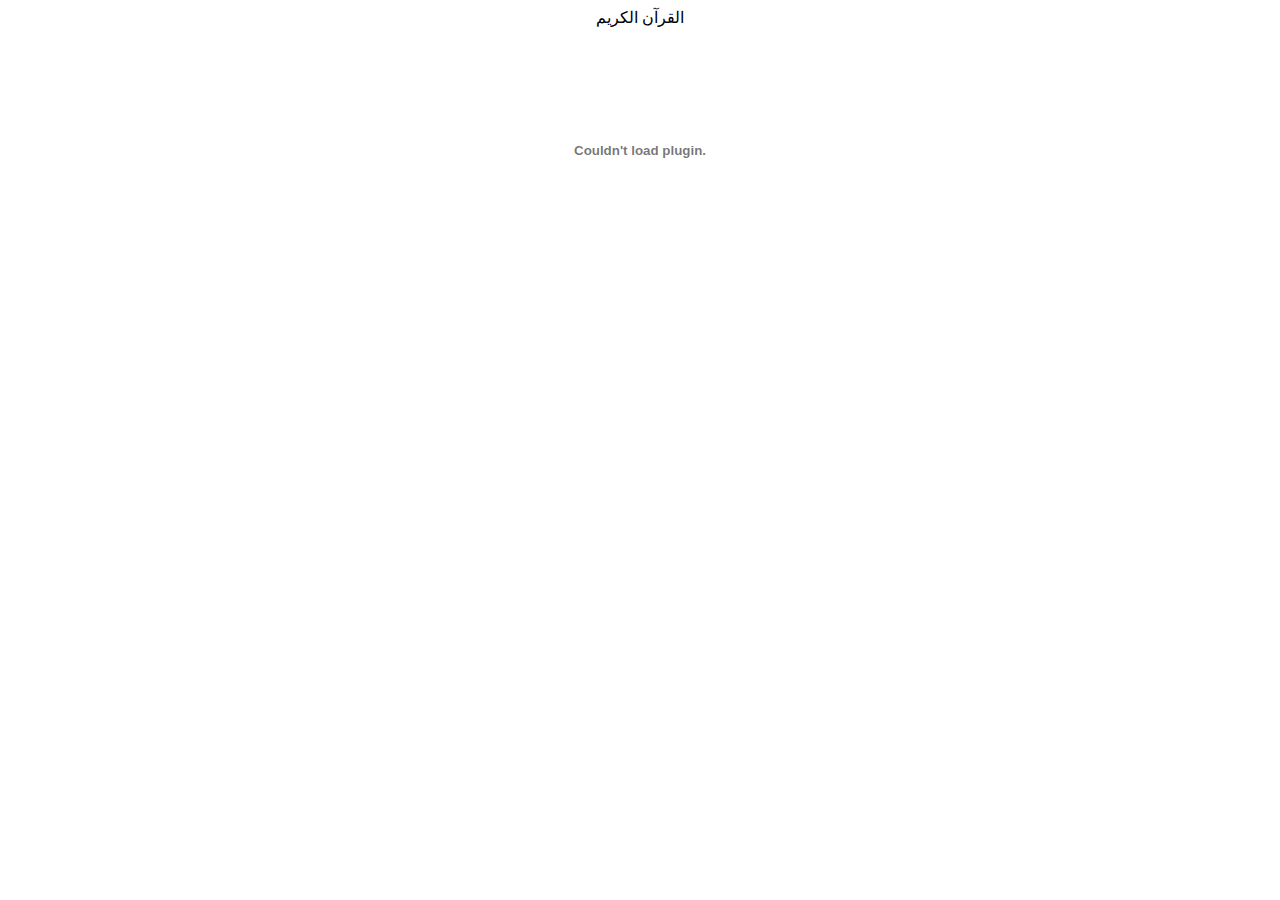
==== index.html @ 35c9acdb "القرآن الكريم Quran Online" ====
<!DOCTYPE html>
<html lang="en">
  <head>
    <meta charset="utf-8">
    <meta name="description" content="القرآن الكريم, Quran Online, Islam, 9or2an, 9oran, Allah, Mohammed, Hamdulillah, Quran mp3, Quran wav, Quran text, Arabic">
    <meta name="keywords" content="القرآن الكريم, Quran Online, Islam, 9or2an, 9oran, Allah, Mohammed, Hamdulillah, Quran mp3, Quran wav, Quran text, Arabic">
    <title>Quran Online</title>
<style>
  .container{padding: 30px;}
</style>
  </head>
<body>
  <center>
    القرآن الكريم
  </center>
  <br>
  <div class="container">
    <embed src="quran.pdf" type="application/pdf" width="100%" height="100%" />
  </div>
</body>
</html>
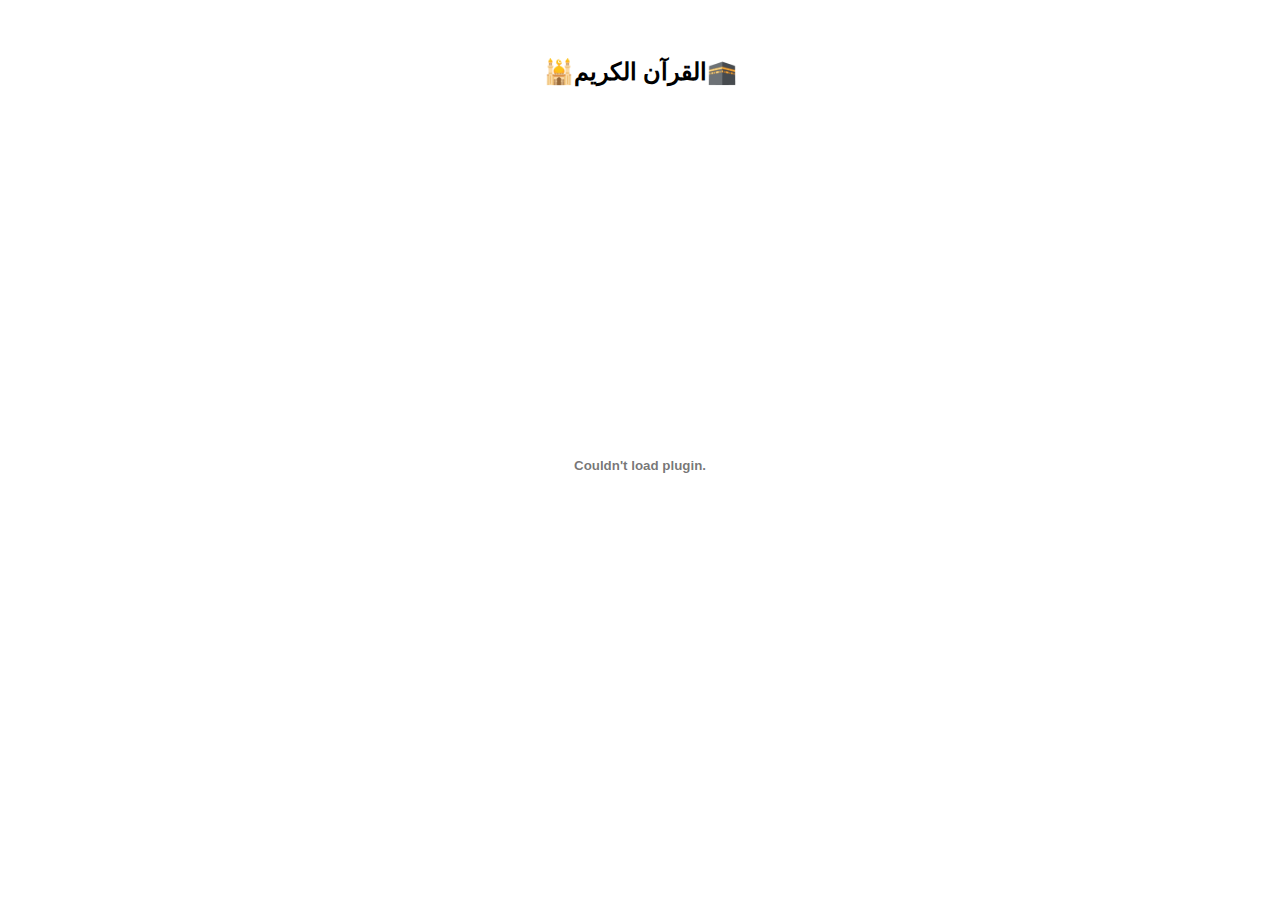
==== commit 15318a21: "القرآن الكريم, Quran Online" ====
--- a/index.html
+++ b/index.html
@@ -7,15 +7,15 @@
     <title>Quran Online</title>
 <style>
   .container{padding: 30px;}
+  .titlebody{padding: 30px;}
 </style>
   </head>
 <body>
   <center>
-    القرآن الكريم
+    <div class="titlebody"><h2><strong>🕌القرآن الكريم🕋</strong></h2>
   </center>
-  <br>
   <div class="container">
-    <embed src="quran.pdf" type="application/pdf" width="100%" height="100%" />
+    <embed src="quran.pdf" type="application/pdf" width="100%" height="600px" />
   </div>
 </body>
 </html>  
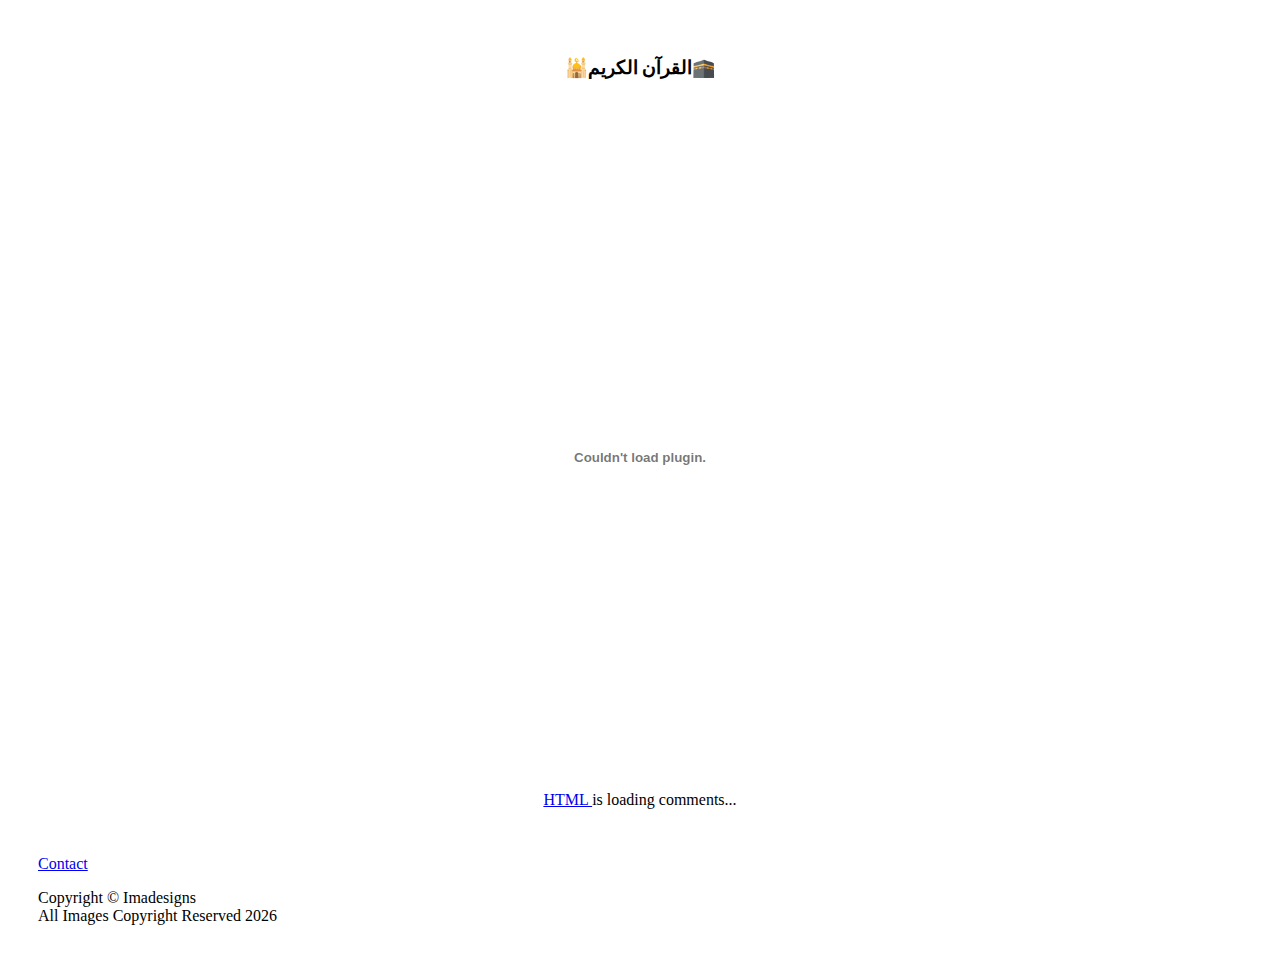
==== commit aefa9b8e: "القرآن الكريم Quran Online" ====
--- a/index.html
+++ b/index.html
@@ -12,10 +12,28 @@
   </head>
 <body>
   <center>
-    <div class="titlebody"><h2><strong>🕌القرآن الكريم🕋</strong></h2>
+    <div class="titlebody"><h3><strong>🕌القرآن الكريم🕋</strong></h3>
   </center>
   <div class="container">
     <embed src="quran.pdf" type="application/pdf" width="100%" height="600px" />
   </div>
+	<footer>
+    						<!-- begin wwww.htmlcommentbox.com -->
+						 <center>
+						 <div id="HCB_comment_box"><a href="http://www.htmlcommentbox.com">HTML </a> is loading comments...</div>
+						 <link rel="stylesheet" type="text/css" href="https://www.htmlcommentbox.com/static/skins/bootstrap/twitter-bootstrap.css?v=0" />
+						 <script type="text/javascript" id="hcb"> /*<!--*/ if(!window.hcb_user){hcb_user={};} (function(){var s=document.createElement("script"), l=hcb_user.PAGE || (""+window.location).replace(/'/g,"%27"), h="https://www.htmlcommentbox.com";s.setAttribute("type","text/javascript");s.setAttribute("src", h+"/jread?page="+encodeURIComponent(l).replace("+","%2B")+"&opts=16862&num=10&ts=1604688241437");if (typeof s!="undefined") document.getElementsByTagName("head")[0].appendChild(s);})(); /*-->*/ </script>
+						 </center>
+						<!-- end www.htmlcommentbox.com -->
+
+        <div class="small-print">
+        	<div class="container">
+        		<p><a href="mailto:imadaliandroid@gmail.com">Contact</a></p>
+        		<p>Copyright &copy; Imadesigns <br>All Images Copyright Reserved <script>document.write(new Date().getFullYear())</script> </p>
+        	</div>
+        </div>
+
+												
+	</footer>
 </body>
 </html>  
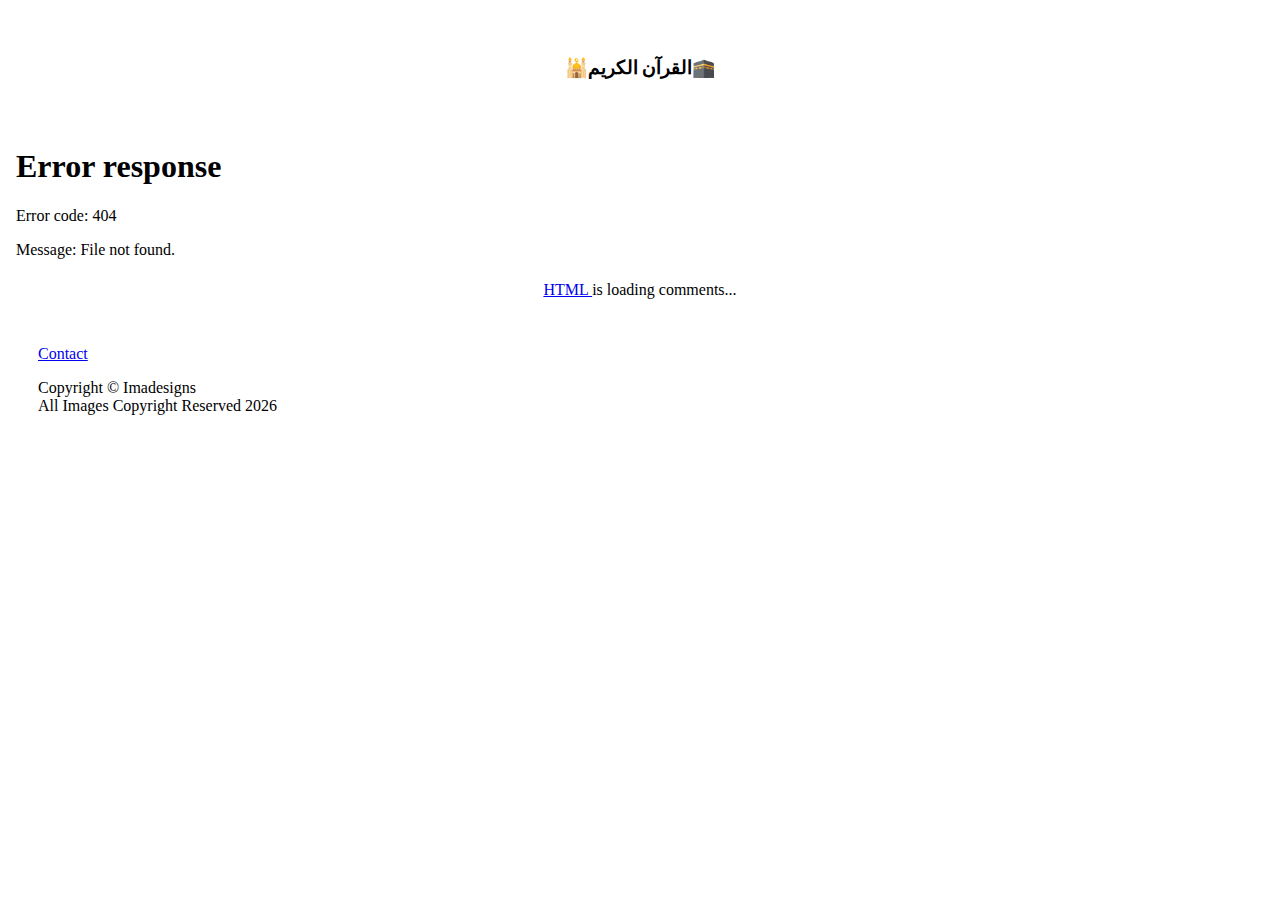
==== commit d6398512: "القرآن الكريم Quran Online" ====
--- a/index.html
+++ b/index.html
@@ -14,9 +14,16 @@
   <center>
     <div class="titlebody"><h3><strong>🕌القرآن الكريم🕋</strong></h3>
   </center>
-  <div class="container">
+<iframe
+    src="quran.pdf"
+    frameBorder="0"
+    scrolling="auto"
+    height="100%"
+    width="100%"
+></iframe>		
+  <!-- <div class="container">
     <embed src="quran.pdf" type="application/pdf" width="100%" height="600px" />
-  </div>
+  </div> -->
 	<footer>
     						<!-- begin wwww.htmlcommentbox.com -->
 						 <center>
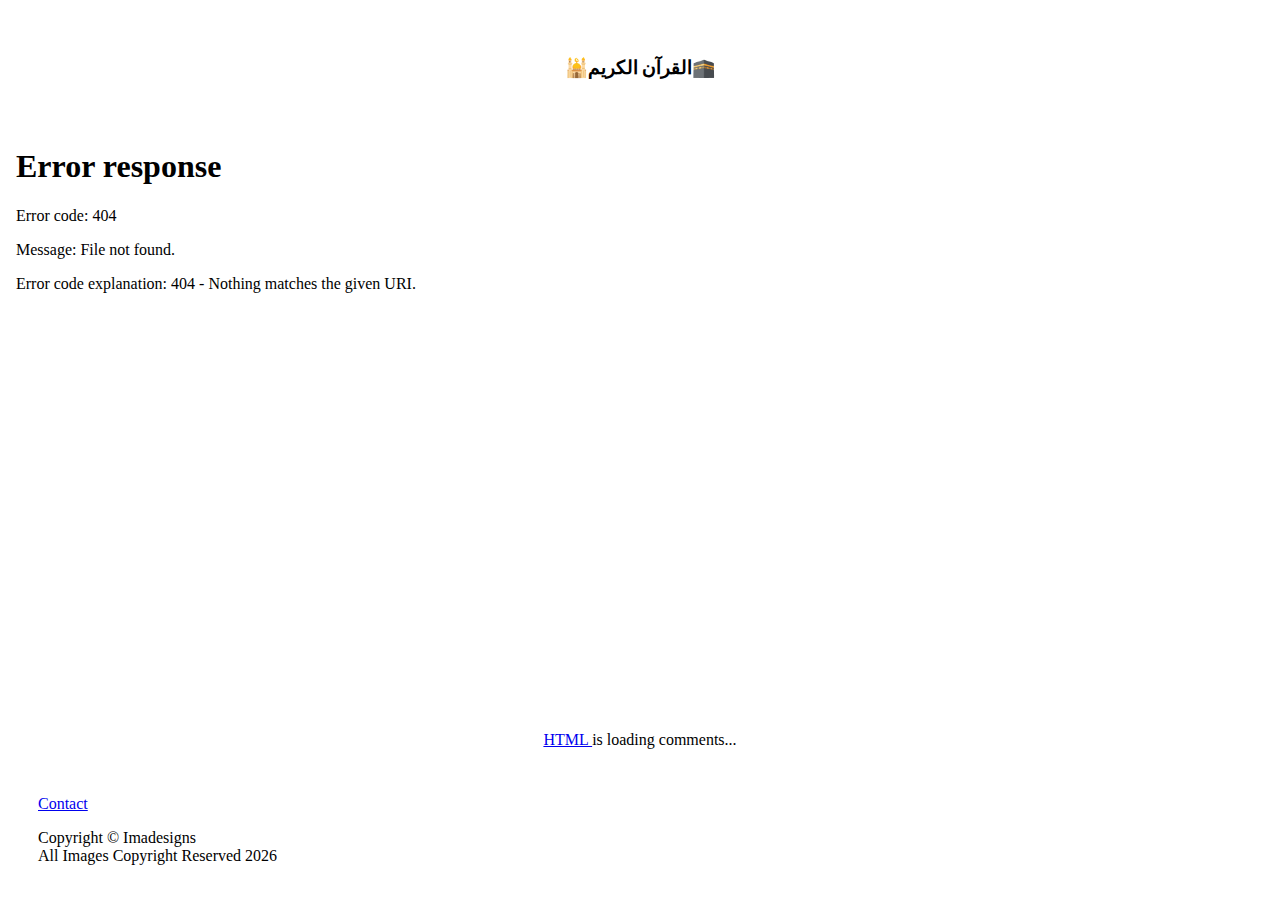
==== commit d8e6a2a3: "Update index.html" ====
--- a/index.html
+++ b/index.html
@@ -18,7 +18,7 @@
     src="quran.pdf"
     frameBorder="0"
     scrolling="auto"
-    height="100%"
+    height="600px"
     width="100%"
 ></iframe>		
   <!-- <div class="container">
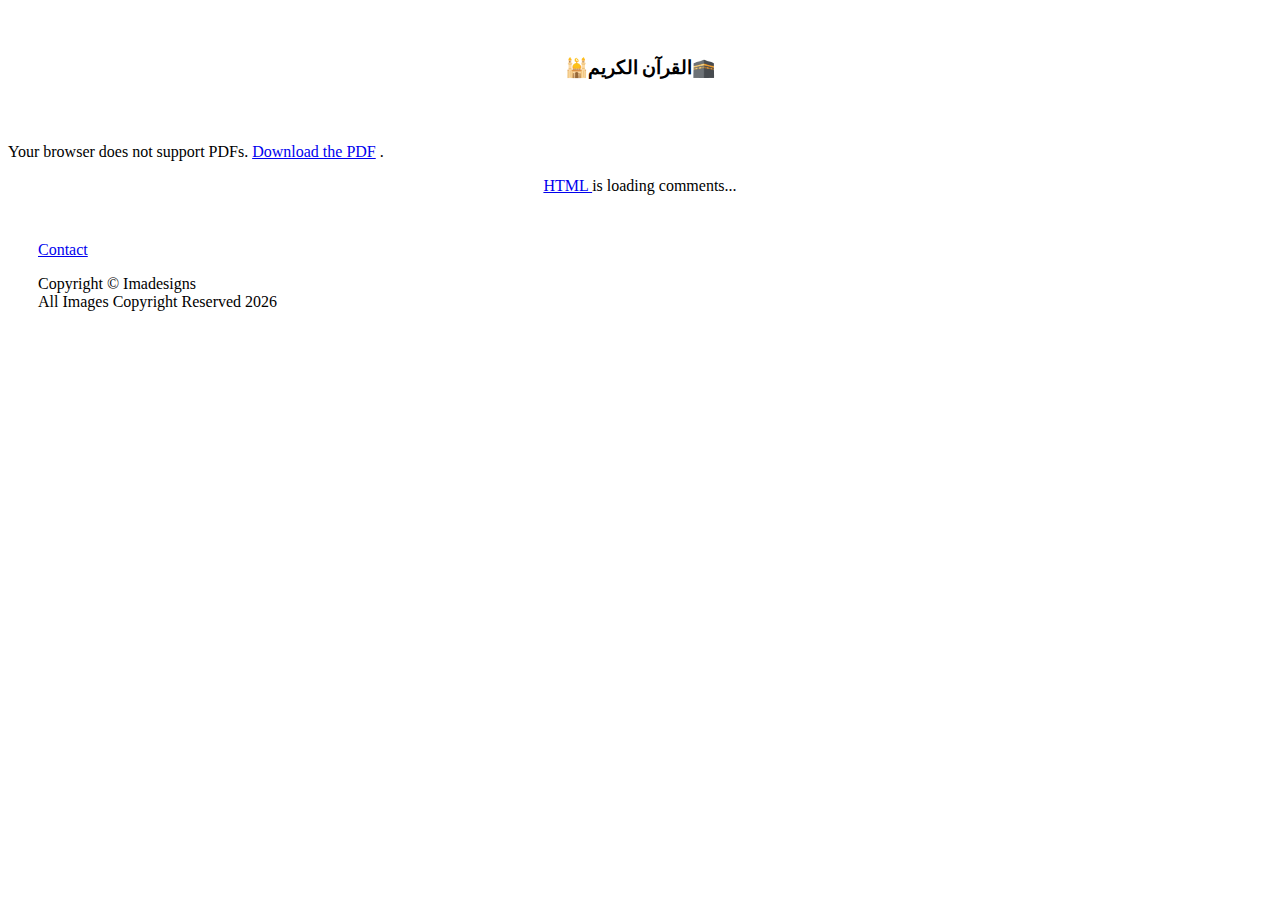
==== commit dc94094d: "Update index.html" ====
--- a/index.html
+++ b/index.html
@@ -14,13 +14,27 @@
   <center>
     <div class="titlebody"><h3><strong>🕌القرآن الكريم🕋</strong></h3>
   </center>
-<iframe
+<!-- <iframe
     src="quran.pdf"
     frameBorder="0"
     scrolling="auto"
     height="600px"
     width="100%"
-></iframe>		
+></iframe> -->
+
+	<object
+	data="quran.pdf#page=2"
+	type="application/pdf"
+	width="100%"
+	height="100%"
+        >
+	<p>
+		Your browser does not support PDFs.
+		<a href="https://example.com/test.pdf">Download the PDF</a>
+		.
+	</p>
+        </object>  
+	  
   <!-- <div class="container">
     <embed src="quran.pdf" type="application/pdf" width="100%" height="600px" />
   </div> -->
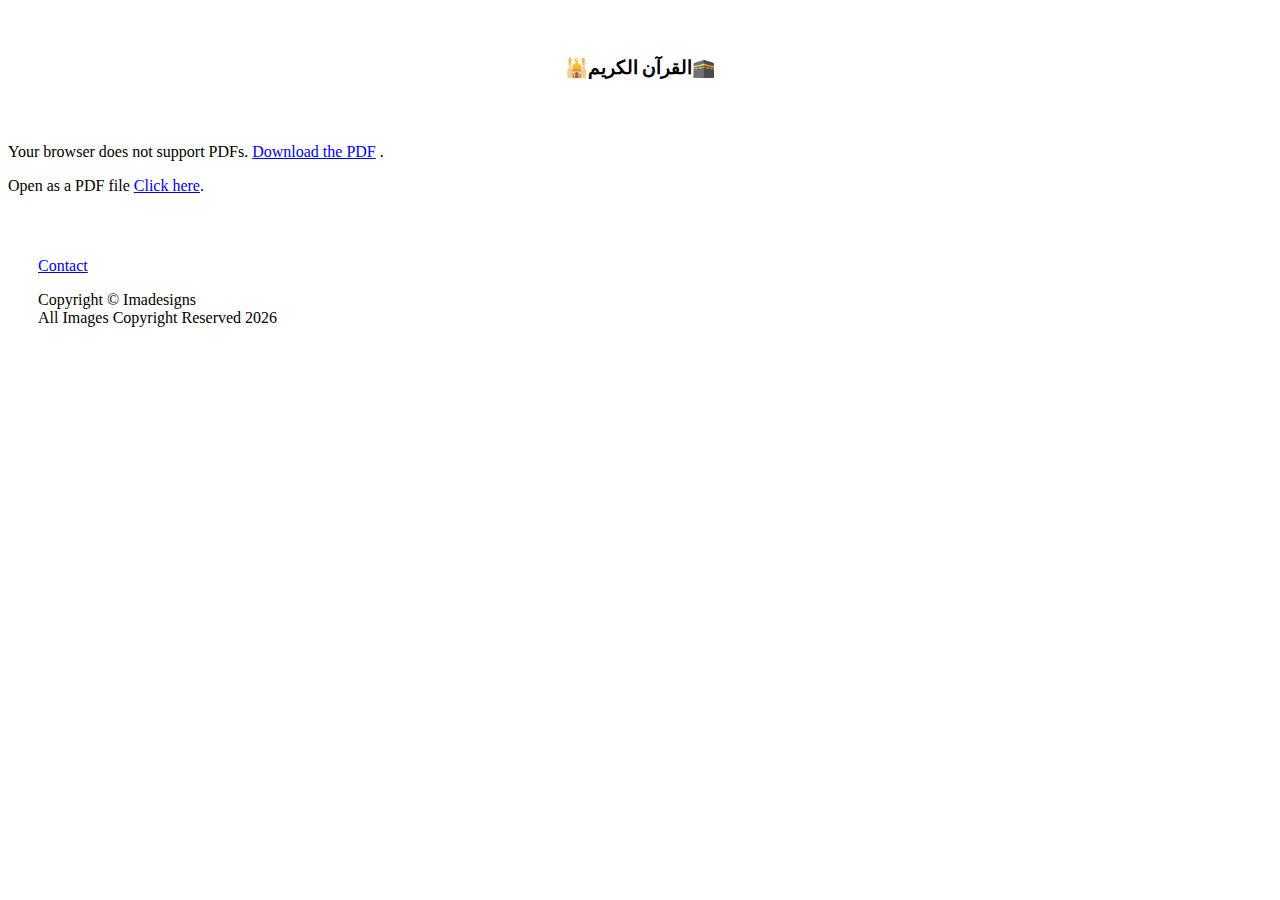
==== commit 1d0e44ad: "Update index.html" ====
--- a/index.html
+++ b/index.html
@@ -33,19 +33,14 @@
 		<a href="https://example.com/test.pdf">Download the PDF</a>
 		.
 	</p>
+		<p>Open as a PDF file <a href="quran.pdf">Click here</a>.</p>
         </object>  
 	  
   <!-- <div class="container">
     <embed src="quran.pdf" type="application/pdf" width="100%" height="600px" />
   </div> -->
 	<footer>
-    						<!-- begin wwww.htmlcommentbox.com -->
-						 <center>
-						 <div id="HCB_comment_box"><a href="http://www.htmlcommentbox.com">HTML </a> is loading comments...</div>
-						 <link rel="stylesheet" type="text/css" href="https://www.htmlcommentbox.com/static/skins/bootstrap/twitter-bootstrap.css?v=0" />
-						 <script type="text/javascript" id="hcb"> /*<!--*/ if(!window.hcb_user){hcb_user={};} (function(){var s=document.createElement("script"), l=hcb_user.PAGE || (""+window.location).replace(/'/g,"%27"), h="https://www.htmlcommentbox.com";s.setAttribute("type","text/javascript");s.setAttribute("src", h+"/jread?page="+encodeURIComponent(l).replace("+","%2B")+"&opts=16862&num=10&ts=1604688241437");if (typeof s!="undefined") document.getElementsByTagName("head")[0].appendChild(s);})(); /*-->*/ </script>
-						 </center>
-						<!-- end www.htmlcommentbox.com -->
+
 
         <div class="small-print">
         	<div class="container">
